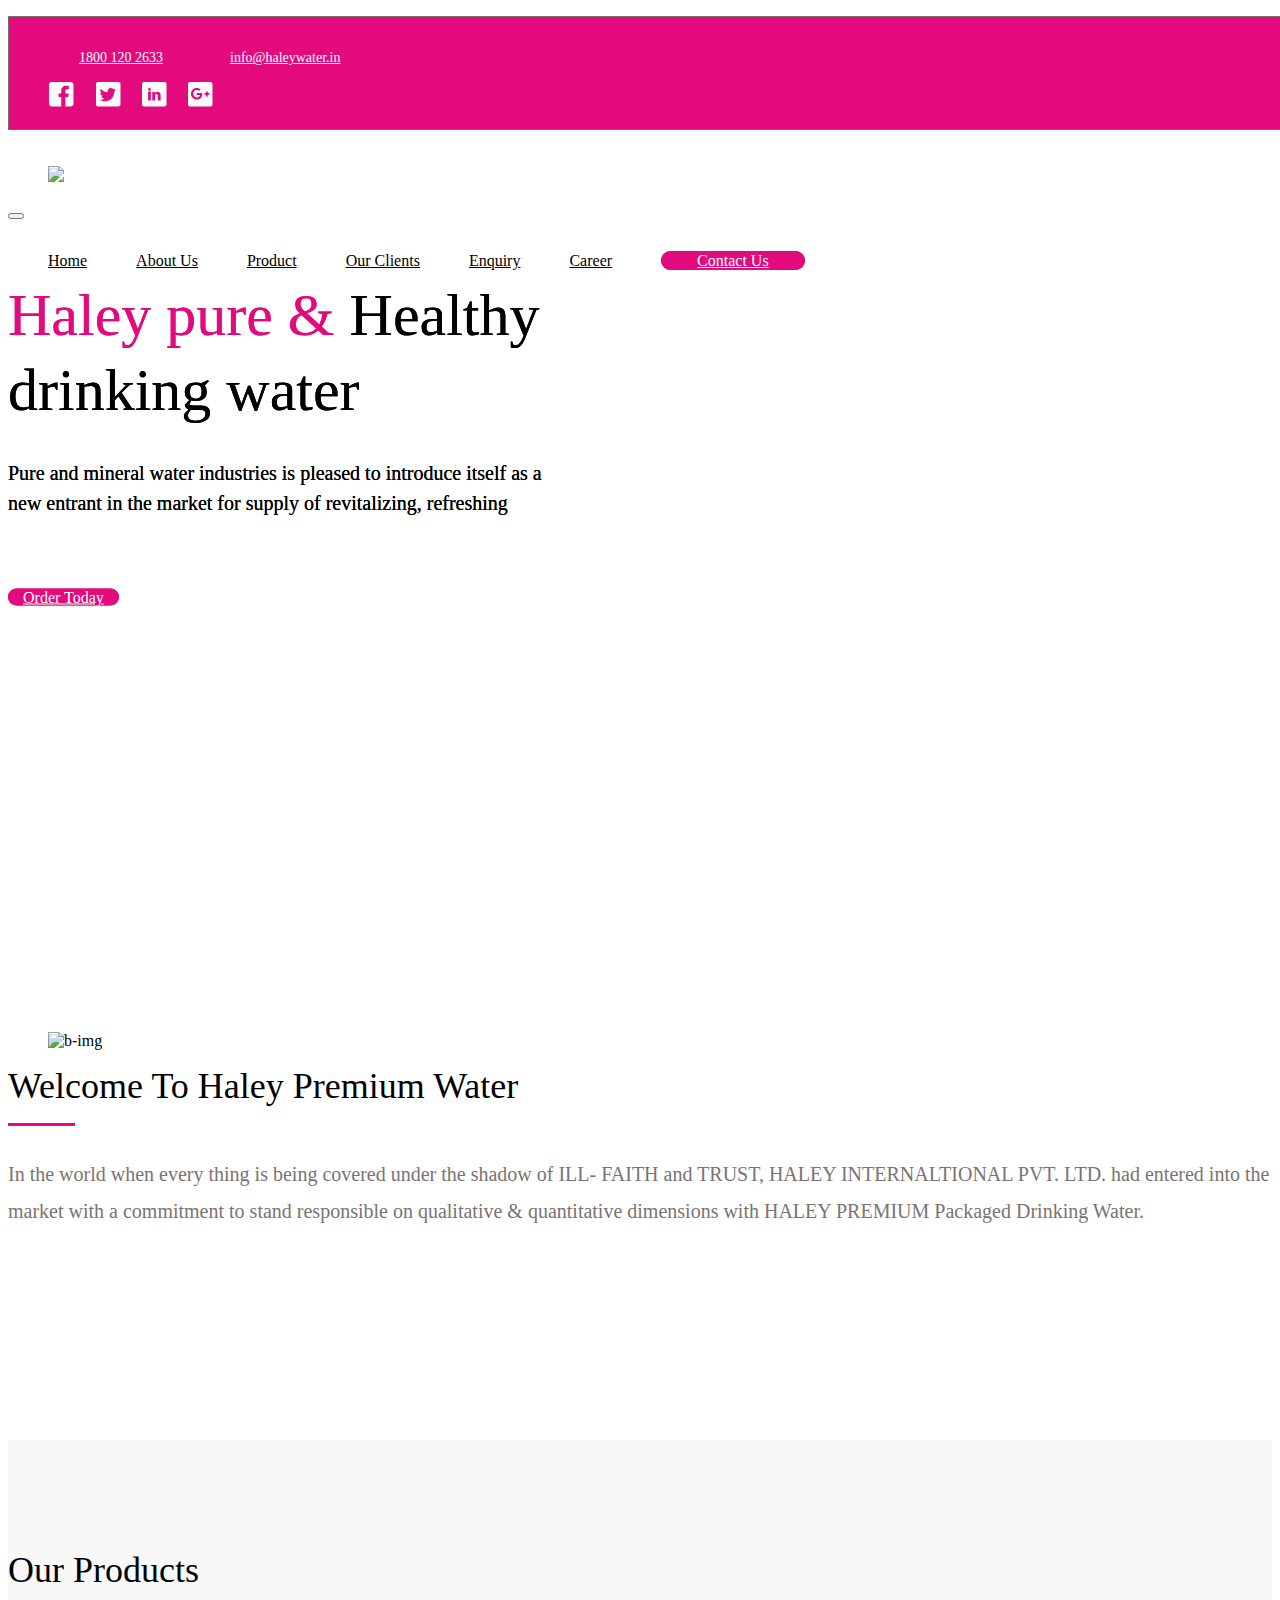
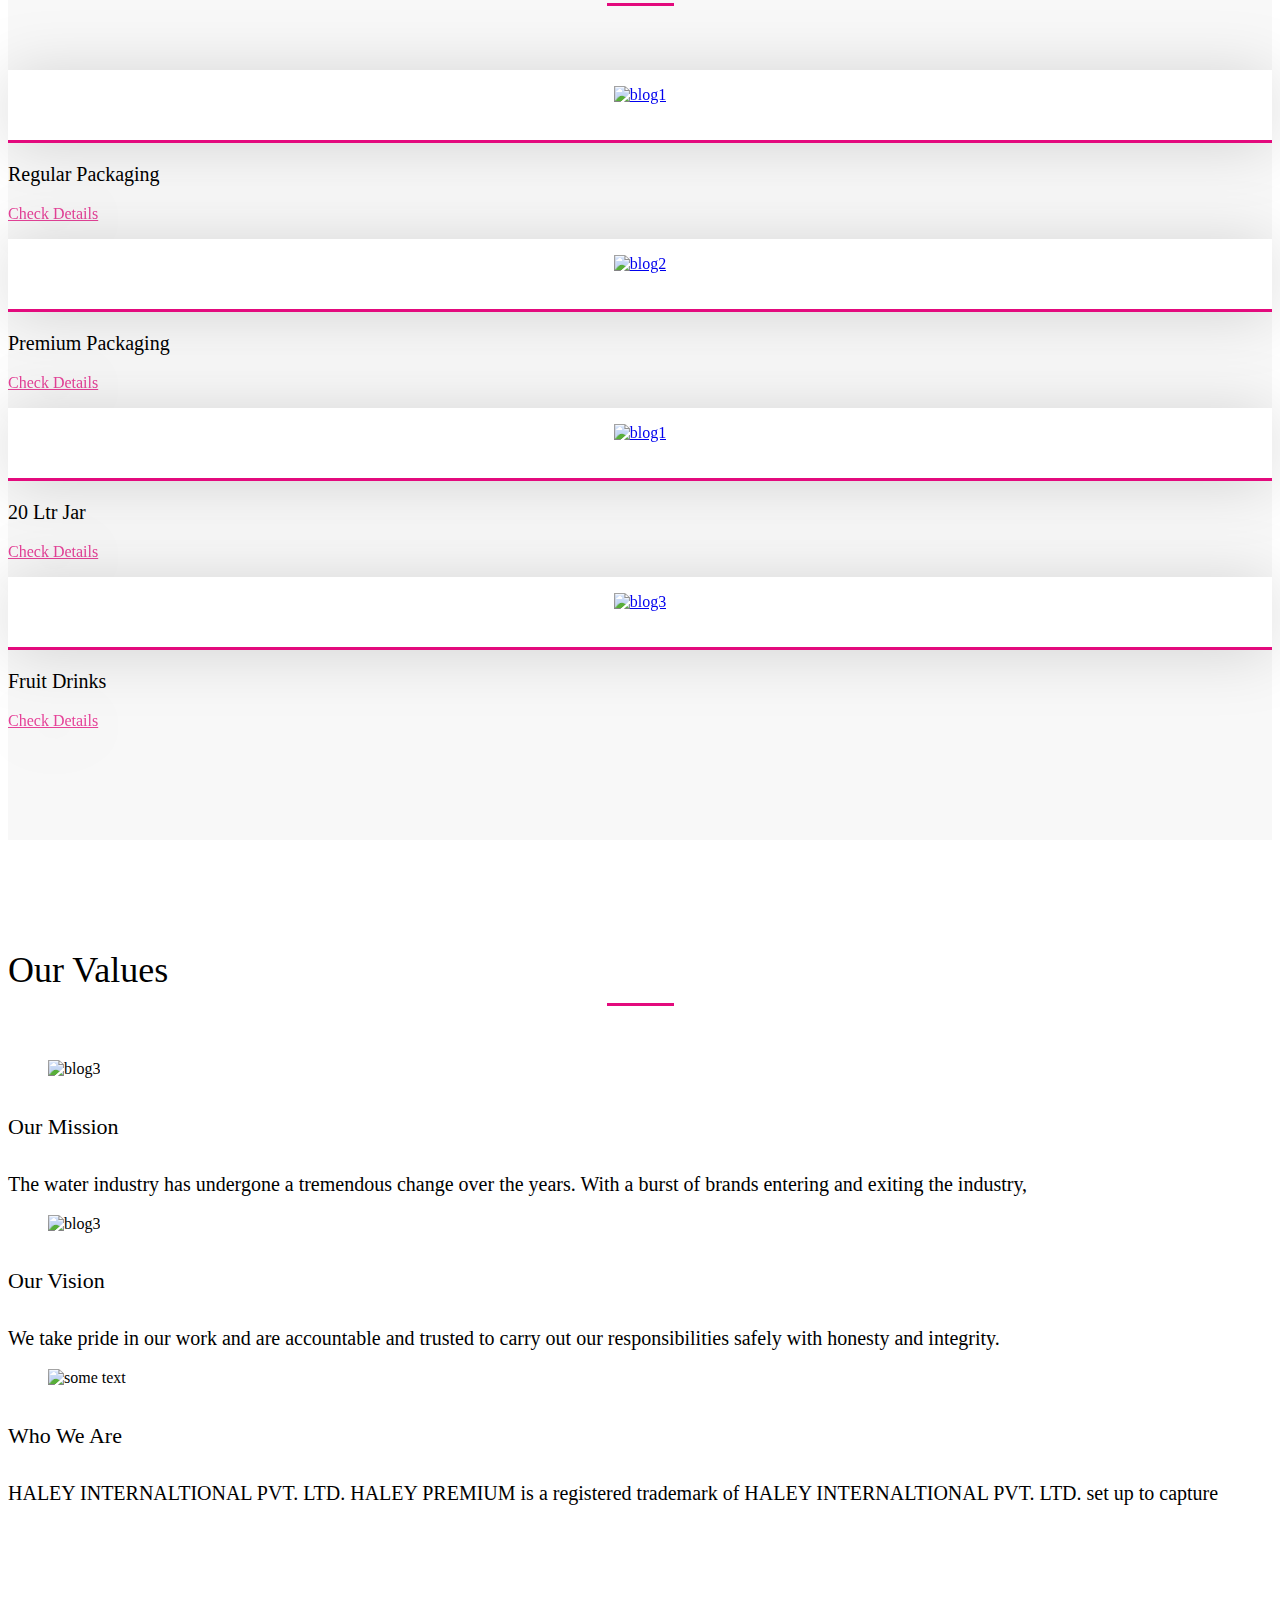
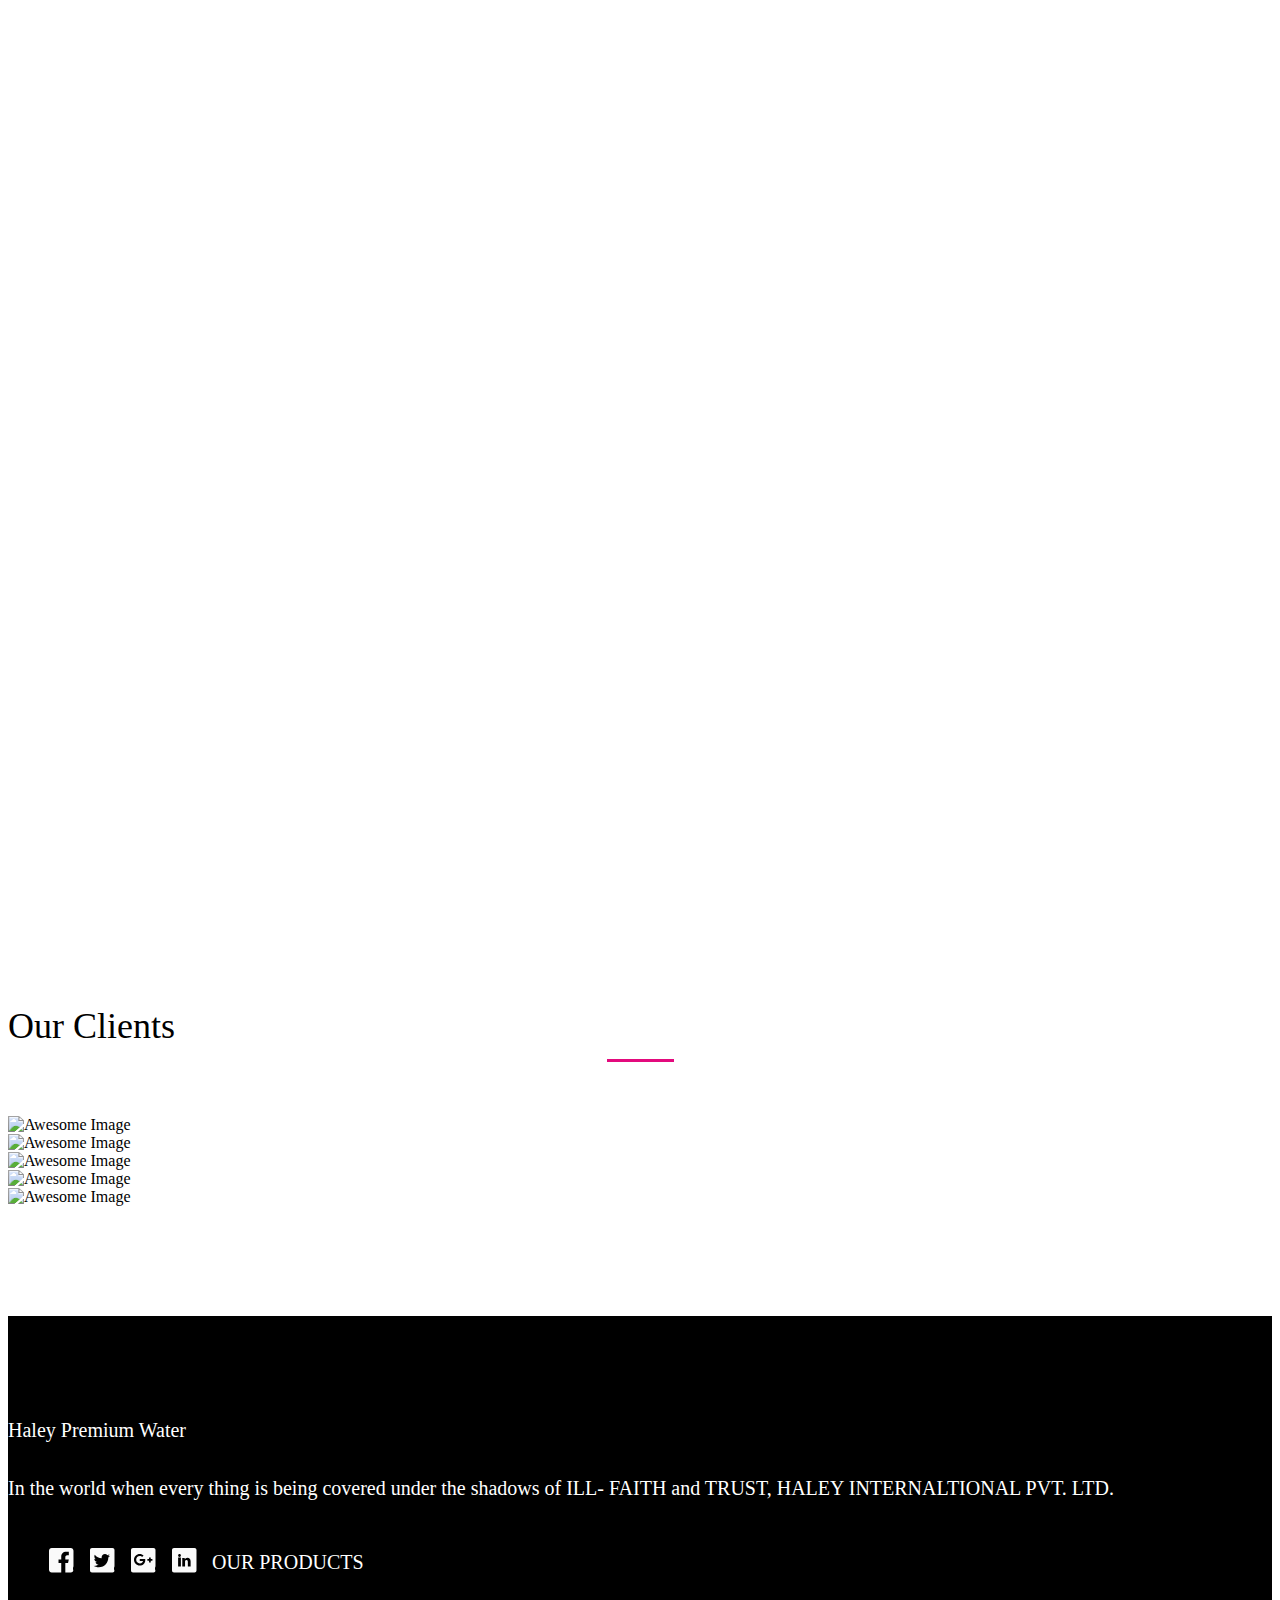
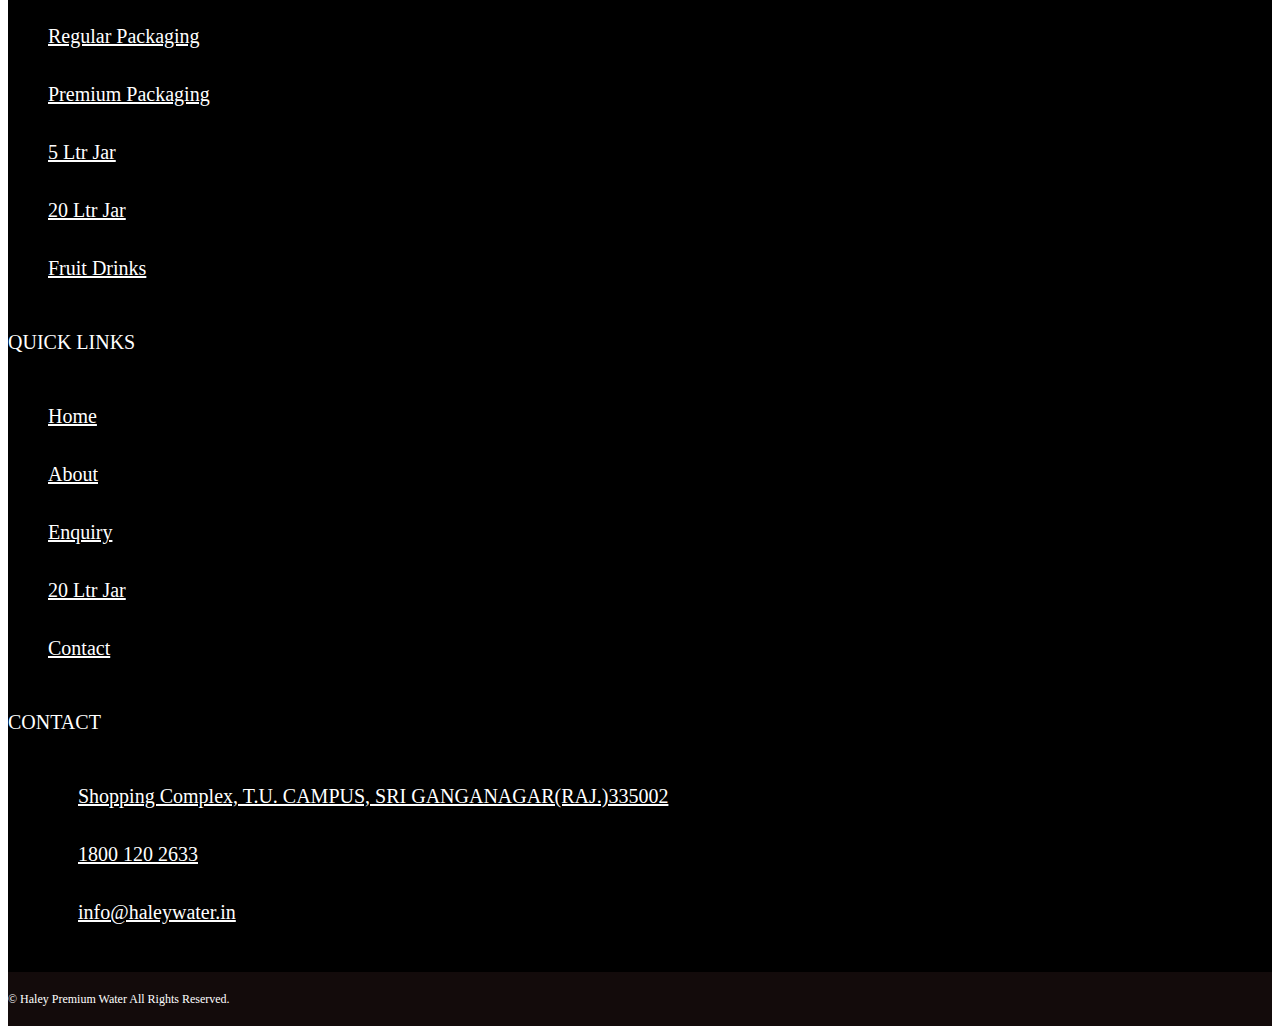
==== index.html @ 7250cbef "Our client section updated" ====
<!DOCTYPE html>
<html lang="en">
  <head>
    <meta charset="utf-8">
    <meta http-equiv="X-UA-Compatible" content="IE=edge">
    <meta name="viewport" content="width=device-width, initial-scale=1">
    <title> Water Web </title>
    <!-- Bootstrap -->
	<link href="css/bootstrap.min.css" rel="stylesheet">
	<link href="css/style.css" rel="stylesheet">
	<link rel="stylesheet" href="https://cdnjs.cloudflare.com/ajax/libs/animate.css/3.5.2/animate.min.css" />	
	<!-- Owl Stylesheets -->
	<link rel="stylesheet" href="css/owl.carousel.min.css">
	<link rel="stylesheet" href="css/owl.theme.default.min.css">	
  </head>
  <body>
  <section class="banner-sec">
  <header>
		<div class="top-header">
			<div class="container">	
				<div class="row">
					<div class="col-md-12 col-sm-12 col-xs-12">
						<ul class="list-unstyled top-headr">
							<li><a href="tel:1800 120 2633">1800 120 2633</a></li>
							<li><a href="mailto:info@haleywater.in">info@haleywater.in</a></li>
						</ul>
						<ul class="list-unstyled rght pull-right">
							<li>
								<a href="#">
									<svg xmlns="http://www.w3.org/2000/svg" viewBox="0 0 25 25" width="25" height="25">
										<defs>
											<clipPath clipPathUnits="userSpaceOnUse" id="cp1">
												<path d="M-1100 -15L266 -15L266 4069L-1100 4069Z" />
											</clipPath>
										</defs>
										<style>
											tspan { white-space:pre }
											.shp0 { fill: #fafafa } 
										</style>
										<g id="Haley Premium – 2" clip-path="url(#cp1)">
											<g id="Group 3131">
												<path id="facebook" class="shp0" d="M21.76 0L2.72 0C1.22 0 0 1.22 0 2.72L0 21.76C0 23.26 1.22 24.48 2.72 24.48L12.24 24.48L12.24 14.96L9.52 14.96L9.52 11.59L12.24 11.59L12.24 8.81C12.24 5.86 13.89 3.8 17.36 3.8L19.82 3.8L19.82 7.34L18.19 7.34C16.84 7.34 16.32 8.36 16.32 9.3L16.32 11.6L19.82 11.6L19.04 14.96L16.32 14.96L16.32 24.48L21.76 24.48C23.26 24.48 24.48 23.26 24.48 21.76L24.48 2.72C24.48 1.22 23.26 0 21.76 0L21.76 0Z" />
											</g>
										</g>
									</svg>
								</a>
							</li>
							<li>
								<a href="#">
									<svg xmlns="http://www.w3.org/2000/svg" viewBox="0 0 26 25" width="26" height="25">
										<defs>
											<clipPath clipPathUnits="userSpaceOnUse" id="cp1">
												<path d="M-1140 -15L226 -15L226 4069L-1140 4069Z" />
											</clipPath>
										</defs>
										<style>
											tspan { white-space:pre }
											.shp0 { fill: #fafafa } 
											.shp1 { fill: #e30a7d } 
										</style>
										<g id="Haley Premium – 2" clip-path="url(#cp1)">
											<g id="Group 3131">
												<g id="Group 3130">
													<g id="Folder 1">
														<path id="Rectangle 161" class="shp0" d="M3 0L23.49 0C24.59 0 25.49 0.89 25.49 2L25.49 22.49C25.49 23.59 24.59 24.49 23.49 24.49L3 24.49C1.89 24.49 1 23.59 1 22.49L1 2C1 0.89 1.89 0 3 0Z" />
														<path id="twitter" class="shp1" d="M19.29 9.41C19.3 9.55 19.3 9.7 19.3 9.84C19.3 14.26 15.94 19.35 9.79 19.35C7.9 19.35 6.15 18.8 4.67 17.85C4.93 17.88 5.2 17.9 5.46 17.9C7.03 17.9 8.47 17.36 9.62 16.47C8.15 16.44 6.92 15.48 6.49 14.15C6.7 14.19 6.91 14.21 7.12 14.21C7.43 14.21 7.72 14.17 8 14.09C6.47 13.78 5.32 12.43 5.32 10.81C5.32 10.8 5.32 10.78 5.32 10.77C5.77 11.02 6.29 11.17 6.84 11.19C5.94 10.59 5.35 9.57 5.35 8.4C5.35 7.79 5.51 7.22 5.8 6.72C7.45 8.75 9.91 10.08 12.69 10.22C12.64 9.97 12.61 9.72 12.61 9.45C12.61 7.61 14.1 6.11 15.95 6.11C16.91 6.11 17.78 6.52 18.39 7.17C19.15 7.02 19.87 6.74 20.51 6.36C20.26 7.14 19.73 7.79 19.04 8.21C19.72 8.12 20.36 7.95 20.96 7.68C20.51 8.35 19.95 8.94 19.29 9.41L19.29 9.41Z" />
													</g>
												</g>
											</g>
										</g>
									</svg>
								</a>
							</li>
							<li>
								<a href="#">
										<svg xmlns="http://www.w3.org/2000/svg" viewBox="0 0 25 25" width="25" height="25">
											<defs>
												<clipPath clipPathUnits="userSpaceOnUse" id="cp1">
													<path d="M-1224 -15L142 -15L142 4069L-1224 4069Z" />
												</clipPath>
											</defs>
											<style>
												tspan { white-space:pre }
												.shp0 { fill: #fafafa } 
												.shp1 { fill: #e30a7d } 
											</style>
											<g id="Haley Premium – 2" clip-path="url(#cp1)">
												<g id="Group 3131">
													<g id="Group 3128">
														<g id="Folder 3">
															<path id="Rectangle 162" class="shp0" d="M2 0L22.49 0C23.59 0 24.49 0.89 24.49 2L24.49 22.49C24.49 23.59 23.59 24.49 22.49 24.49L2 24.49C0.89 24.49 0 23.59 0 22.49L0 2C0 0.89 0.89 0 2 0Z" />
															<path id="linkedin" class="shp1" d="M6.11 18.62L6.11 9.59L8.89 9.59L8.89 18.62L6.11 18.62ZM15.84 18.62L15.84 13.85C15.84 12.74 15.42 11.9 14.45 11.9C13.71 11.9 13.34 12.5 13.15 12.99C13.08 13.17 13.06 13.41 13.06 13.66L13.06 18.62L10.28 18.62L10.28 12.67C10.28 11.6 10.25 10.7 10.21 9.93L12.71 9.93L12.83 11.13L12.88 11.13C13.24 10.56 14.1 9.74 15.54 9.74C17.3 9.74 18.62 10.91 18.62 13.45L18.62 18.62L15.84 18.62ZM6.11 7.54C6.11 6.78 6.64 6.11 7.5 6.11C8.36 6.11 8.88 6.74 8.89 7.5C8.89 8.24 8.4 8.87 7.5 8.87C6.66 8.87 6.11 8.28 6.11 7.54Z" />
														</g>
													</g>
												</g>
											</g>
										</svg>
								</a>
							</li>
							<li>
								<a href="#">
									<svg xmlns="http://www.w3.org/2000/svg" viewBox="0 0 25 25" width="25" height="25">
										<defs>
											<clipPath clipPathUnits="userSpaceOnUse" id="cp1">
												<path d="M-1182 -15L184 -15L184 4069L-1182 4069Z" />
											</clipPath>
										</defs>
										<style>
											tspan { white-space:pre }
											.shp0 { fill: #fafafa } 
											.shp1 { fill: #e30a7d } 
										</style>
										<g id="Haley Premium – 2" clip-path="url(#cp1)">
											<g id="Group 3131">
												<g id="Group 3129">
													<g id="google-plus">
														<g id="Folder 2">
															<path id="Rectangle 163" class="shp0" d="M2 0L22.49 0C23.59 0 24.49 0.89 24.49 2L24.49 22.49C24.49 23.59 23.59 24.49 22.49 24.49L2 24.49C0.89 24.49 0 23.59 0 22.49L0 2C0 0.89 0.89 0 2 0Z" />
															<path id="Path 1870" class="shp1" d="M19.74 9.45L18.06 9.45L18.06 11.12L16.39 11.12L16.39 12.8L18.06 12.8L18.06 14.47L19.74 14.47L19.74 12.8L21.41 12.8L21.41 11.12L19.74 11.12L19.74 9.45Z" />
															<path id="Path 1871" class="shp1" d="M8.75 17.51C12.07 17.51 14.28 15.18 14.28 11.89C14.28 11.51 14.24 11.22 14.19 10.93L8.76 10.93L8.76 12.91L12.02 12.91C11.89 13.75 11.03 15.39 8.76 15.39C6.79 15.39 5.19 13.76 5.19 11.75C5.19 9.74 6.79 8.12 8.76 8.12C9.88 8.12 10.62 8.6 11.05 9.01L12.61 7.51C11.6 6.57 10.31 6 8.75 6C5.58 6 3 8.57 3 11.75C3 14.93 5.58 17.51 8.75 17.51L8.75 17.51Z" />
														</g>
													</g>
												</g>
											</g>
										</g>
									</svg>
								</a>
							</li>
						</ul>
					</div>
				</div>
				
			</div>
		</div>
		<div class="bottom-header-sec">
		<div class="container">
		<div class="row">
						<div class="col-md-12 col-sm-12 col-xs-12">
						<div class="row btm-head">
							<div class="col-md-2 col-sm-2 col-xs-4">
								<div class="navbar-header">
									<a class="navbar-brand" href="index.html"><figure><img src="images/logo.png"></figure></a>
								</div>
							</div>
							<div class="navbar-icon">
								<button type="button" class="navbar-toggle" data-toggle="collapse" data-target="#myNavbar">
									<span class="icon-bar"></span>
									<span class="icon-bar"></span>
									<span class="icon-bar"></span>
								</button>
							</div>
							<div class="col-md-10 col-sm-10 col-xs-12">
								<div class="collapse navbar-collapse" id="myNavbar">
									<ul class="nav navbar-nav list-unstyled bottom-header list-inline pull-right">
										<li><a href="#">Home</a></li>
										<li><a href="#">About Us</a></li>
										<li><a href="#">Product</a></li>
										<li><a href="#">Our Clients</a></li>
										<li><a href="#">Enquiry</a></li>
										<li><a href="#">Career</a></li>
										<li class="cntct"><a href="#">Contact Us</a></li>
									</ul>
								</div>
							</div>
						</div>
					</div>
				</div>
			</div>
			</div>
	</header>
	<div id="myCarousel" class="carousel slide" data-ride="carousel">
  <!-- Indicators -->
  <ol class="carousel-indicators">
    <li data-target="#myCarousel" data-slide-to="0" class="active"></li>
    <li data-target="#myCarousel" data-slide-to="1"></li>
    <li data-target="#myCarousel" data-slide-to="2"></li>
  </ol>

  <!-- Wrapper for slides -->
  <div class="carousel-inner">
    <div class="item active">
      <img src="images/slider1.jpg" alt="Slide 1" class="animated slideInLeft">
	  <div class="overlay">
		<div class="container">	
			<div class="row">
				<div class="col-md-12 col-sm-12 col-xs-12">
					<div class="banner-content animated bounce">
						<h2><span>Haley pure &</span> Healthy <br> drinking water</h2>
						<p>Pure and mineral water industries is pleased to introduce itself as a <br> new entrant in the market for supply of revitalizing, refreshing</p>
						<a href="#" class="btn">Order Today</a>
					</div>
				</div>
			</div>
		</div>
		</div>
    </div>

    <div class="item">
      <img src="images/slide2.jpg" alt="Slide 2" class=" animated slideInRight">
	  <div class="overlay">
		<div class="container">	
			<div class="row">
				<div class="col-md-12 col-sm-12 col-xs-12">
					<div class="banner-content animated slideInDown">
						<h2><span>Haley pure &</span> Healthy <br> drinking water</h2>
						<p>Pure and mineral water industries is pleased to introduce itself as a <br> new entrant in the market for supply of revitalizing, refreshing</p>
						<a href="#" class="btn">Order Today</a>
					</div>
				</div>
			</div>
		</div>
		</div>
    </div>

    <div class="item">
      <img src="images/slide3.jpg" alt="Slide 3">
		</div>
    </div>
  </div>
</div>
		
	</section>
	
	
	<section class="banner-sec2">
		
		<div class="container">	
			<div class="row">
				<div class="col-md-5 col-sm-5 col-xs-12">
					<div class="scroll-animations">
					<figure class="wow slideInLeft">
						<img src="images/b-img.png" width="455" height="371" alt="b-img" class="img-responsive center-block">
					</figure>
				</div>
				</div>
				<div class="col-md-7 col-sm-7 col-xs-12">
					<div class="banner-content wow slideInRight">
						<h4>Welcome To Haley Premium Water</h4>
						<p>In the world when every thing is being covered under the shadow of ILL- FAITH and TRUST, HALEY INTERNALTIONAL PVT. LTD. had entered into the market with a commitment to stand responsible on qualitative & quantitative dimensions with HALEY PREMIUM Packaged Drinking Water.</p>
						
					</div>
				</div>
			</div>
		</div>
	</section>
	<section class="blog">
		<div class="container">	
			<div class="banner-content text-center wow bounceInDown">
				<h4>Our Products</h4>
			</div>
				<div class="row blog-sec">
					<div class="col-md-3 col-sm-6 col-xs-12 wow bounceInLeft" data-wow-delay="0.5s">
						<a href="#"><figure>
							<img src="images/blog1.png" width="153" height="223" alt="blog1">
						</figure>
						<div class="abslt">
							
						</div>
						</a>
						<div class="blg-content">
							<p>Regular Packaging</p>
							<a href="#">Check Details<span></span></a>
						</div>
					</div>
					<div class="col-md-3 col-sm-6 col-xs-12 wow bounceInLeft" data-wow-delay="0.3s">
						<a href="#"><figure>
							<img src="images/blog2.png" width="153" height="233" alt="blog2">
						</figure>
						<div class="abslt">
							
						</div>
						</a>
						<div class="blg-content">
							<p>Premium Packaging</p>
							<a href="#">Check Details<span></span></a>
						</div>
					</div>
					<div class="col-md-3 col-sm-6 col-xs-12 wow bounceInRight" data-wow-delay="0.3s">
						<a href="#">
						<figure>
							<img src="images/blog1.png" width="153" height="223" alt="blog1">
						</figure>
						<div class="abslt">
							
						</div>
						</a>
						<div class="blg-content">
							<p>20 Ltr Jar</p>
							<a href="#">Check Details<span></span></a>
						</div>
					</div>
					<div class="col-md-3 col-sm-6 col-xs-12 wow bounceInRight" data-wow-delay="0.5s">
						<a href="#">
						<figure>
							<img src="images/blog3.png" width="74" height="223" alt="blog3">
						</figure>
						<div class="abslt">
							
						</div>
						</a>
						<div class="blg-content">
							<p>Fruit Drinks</p>
							<a href="#">Check Details<span></span></a>
						</div>
					</div>
				</div>
			
		</div>
	</section>
	<section class="value">
		<div class="container">	
			<div class="banner-content text-center wow bounceInDown">
				<h4>Our Values</h4>
			</div>
			<div class="row">
				<div class="col-md-4 col-sm-4 col-xs-12">
					<figure>
						<img src="images/our-mission.png" width="173" height="173" class="center-block wow slideInLeft" alt="blog3">
					</figure>
					<div class="val-contnt text-center">
						<h5>Our Mission</h5>
						<p>The water industry has undergone a tremendous change over the years. With a burst of brands entering and exiting the industry, </p>
					</div>
				</div>
				<div class="col-md-4 col-sm-4 col-xs-12">
					<figure>
						<img src="images/our-vision.png" width="173" height="173" class="center-block wow slideInDown" alt="blog3">
					</figure>
					<div class="val-contnt text-center">
						<h5>Our Vision</h5>
						<p>We take pride in our work and are accountable and trusted to carry out our responsibilities safely with honesty and integrity. </p>
					</div>
				</div>
				<div class="col-md-4 col-sm-4 col-xs-12">
					<figure>
						<img src="images/who-we-are.png" width="173" height="173" class="center-block wow slideInRight" alt="some text">
					</figure>
					<div class="val-contnt text-center">
						<h5>Who We Are</h5>
						<p>HALEY INTERNALTIONAL PVT. LTD. HALEY PREMIUM is a registered trademark of HALEY INTERNALTIONAL PVT. LTD. set up to capture </p>
					</div>
				</div>
			</div>
		</div>
	</section>
	<section class="counter-section">
		<div class="container">	
			<div class="row">
				<div class="col-md-3 col-sm-3 col-xs-12">
					<div class="reward-info text-center">
						<figure><img src="images/happyc.png" alt="" /></figure>
						<span class="counter-count counter">1,00,000</span><span class="counter-count">+</span>
						<p>Happy Customers</p>
					</div>
				</div>
				<div class="col-md-3 col-sm-3 col-xs-12">
					<div class="reward-info text-center">
						<figure><img src="images/pack.png" alt="" /></figure>
						<span class="counter-count counter">17</span>
						<p>Products</p>
					</div>
				</div>
				<div class="col-md-3 col-sm-3 col-xs-12">
					<div class="reward-info text-center">
						<figure><img src="images/people.png" alt="" /></figure>
						<span class="counter-count counter">1000</span>
						<span class="counter-count">+</span>
						<p>World Wide Client</p>
					</div>
				</div>
				<div class="col-md-3 col-sm-3 col-xs-12">
					<div class="reward-info text-center">
						<figure><img src="images/network.png" alt="" /></figure>
						<span class="counter-count counter">500</span>
						<span class="counter-count">+</span>
						<p>Our Network</p>
					</div>
				</div>
			</div>
		</div>
	</section>
	<section class="slidr">
		<div class="container">	
			<div class="banner-content text-center wow bounceInDown">
				<h4>Our Clients</h4>
			</div>
			<div class="client-carousel owl-carousel owl-theme">

		<div>
			<img src="images/client1.jpg" alt="Awesome Image" class="img-responsive center-block" class="img-responsive center-block">
		</div>
		<div>
			<img src="images/client2.jpg" alt="Awesome Image" class="img-responsive center-block">
		</div>
		<div>
			<img src="images/client3.jpg" alt="Awesome Image" class="img-responsive center-block">
		</div>
		<div>
			<img src="images/client4.jpg" alt="Awesome Image" class="img-responsive center-block">
		</div>
		<div>
			<img src="images/client5.jpg" alt="Awesome Image" class="img-responsive center-block">
		</div>
	</div>
		</div>
	</section>
	
	<footer>
		<div class="container">	
			<div class="row">
				<div class="col-md-4 col-sm-12 col-xs-12">
					<!-- <a href="index.html"><figure> -->
						<!-- <img src="images/.png" width="" height="" alt="" class="img-responsive"> -->
					<!-- </figure></a> -->
					<div class="ft-menu wow slideInLeft" data-wow-delay="0.2s">
						<h6>Haley Premium Water</h6>
						<p>In the world when every thing is being covered under the shadows of ILL- FAITH and TRUST, HALEY INTERNALTIONAL PVT. LTD.</p>
							<ul class="icon list-unstyled">
								<li><a href="#"><svg xmlns="http://www.w3.org/2000/svg" viewBox="0 0 26 25" width="26" height="25">
	<defs>
		<clipPath clipPathUnits="userSpaceOnUse" id="cp1">
			<path d="M-113 -3912L1253 -3912L1253 172L-113 172Z" />
		</clipPath>
	</defs>
	<style>
		tspan { white-space:pre }
		.shp0 { fill: #fafafa } 
	</style>
	<g id="Haley Premium – 2" clip-path="url(#cp1)">
		<g id="Group 3167">
			<g id="Group 3160">
				<path id="facebook" class="shp0" d="M22.76 0L3.72 0C2.22 0 1 1.22 1 2.72L1 21.76C1 23.26 2.22 24.48 3.72 24.48L13.24 24.48L13.24 14.96L10.52 14.96L10.52 11.59L13.24 11.59L13.24 8.81C13.24 5.86 14.89 3.8 18.36 3.8L20.82 3.8L20.82 7.34L19.19 7.34C17.84 7.34 17.32 8.36 17.32 9.3L17.32 11.6L20.81 11.6L20.04 14.96L17.32 14.96L17.32 24.48L22.76 24.48C24.26 24.48 25.48 23.26 25.48 21.76L25.48 2.72C25.48 1.22 24.26 0 22.76 0L22.76 0Z" />
			</g>
		</g>
	</g>
</svg></a></li>
								<li><a href="#">
									<svg xmlns="http://www.w3.org/2000/svg" viewBox="0 0 26 25" width="26" height="25">
	<defs>
		<clipPath clipPathUnits="userSpaceOnUse" id="cp1">
			<path d="M-154 -3912L1212 -3912L1212 172L-154 172Z" />
		</clipPath>
	</defs>
	<style>
		tspan { white-space:pre }
		.shp0 { fill: #fafafa } 
		.shp1 { fill: #000000 } 
	</style>
	<g id="Haley Premium – 2" clip-path="url(#cp1)">
		<g id="Group 3167">
			<g id="Group 3160">
				<g id="Group 3130">
					<g id="Folder 3">
						<path id="Rectangle 161" class="shp0" d="M3 0L23.49 0C24.59 0 25.49 0.89 25.49 2L25.49 22.49C25.49 23.59 24.59 24.49 23.49 24.49L3 24.49C1.89 24.49 1 23.59 1 22.49L1 2C1 0.89 1.89 0 3 0Z" />
						<path id="twitter" class="shp1" d="M19.29 9.41C19.3 9.55 19.3 9.7 19.3 9.84C19.3 14.26 15.94 19.35 9.79 19.35C7.9 19.35 6.15 18.8 4.67 17.85C4.93 17.88 5.19 17.9 5.46 17.9C7.03 17.9 8.47 17.36 9.62 16.47C8.15 16.44 6.92 15.48 6.49 14.15C6.7 14.19 6.91 14.21 7.12 14.21C7.43 14.21 7.72 14.17 8 14.09C6.47 13.78 5.32 12.43 5.32 10.81C5.32 10.8 5.32 10.78 5.32 10.77C5.77 11.02 6.29 11.17 6.84 11.19C5.94 10.59 5.35 9.57 5.35 8.4C5.35 7.79 5.51 7.22 5.8 6.72C7.45 8.75 9.91 10.08 12.69 10.22C12.64 9.97 12.61 9.72 12.61 9.45C12.61 7.61 14.1 6.11 15.95 6.11C16.91 6.11 17.78 6.52 18.39 7.17C19.15 7.02 19.87 6.74 20.51 6.36C20.26 7.14 19.73 7.79 19.04 8.21C19.72 8.12 20.36 7.95 20.96 7.68C20.51 8.35 19.95 8.94 19.29 9.41L19.29 9.41Z" />
					</g>
				</g>
			</g>
		</g>
	</g>
</svg>
								</a></li>
								<li><a href="#">
									<svg xmlns="http://www.w3.org/2000/svg" viewBox="0 0 26 25" width="26" height="25">
	<defs>
		<clipPath clipPathUnits="userSpaceOnUse" id="cp1">
			<path d="M-195 -3912L1171 -3912L1171 172L-195 172Z" />
		</clipPath>
	</defs>
	<style>
		tspan { white-space:pre }
		.shp0 { fill: #fafafa } 
		.shp1 { fill: #000000 } 
	</style>
	<g id="Haley Premium – 2" clip-path="url(#cp1)">
		<g id="Group 3167">
			<g id="Group 3160">
				<g id="Group 3129">
					<g id="google-plus">
						<g id="Folder 4">
							<path id="Rectangle 163" class="shp0" d="M3 0L23.49 0C24.59 0 25.49 0.89 25.49 2L25.49 22.49C25.49 23.59 24.59 24.49 23.49 24.49L3 24.49C1.89 24.49 1 23.59 1 22.49L1 2C1 0.89 1.89 0 3 0Z" />
							<path id="Path 1870" class="shp1" d="M20.74 9.45L19.06 9.45L19.06 11.12L17.39 11.12L17.39 12.8L19.06 12.8L19.06 14.47L20.74 14.47L20.74 12.8L22.41 12.8L22.41 11.12L20.74 11.12L20.74 9.45Z" />
							<path id="Path 1871" class="shp1" d="M9.75 17.51C13.07 17.51 15.28 15.18 15.28 11.89C15.28 11.51 15.24 11.22 15.19 10.93L9.75 10.93L9.75 12.91L13.02 12.91C12.89 13.75 12.03 15.39 9.75 15.39C7.79 15.39 6.19 13.76 6.19 11.75C6.19 9.74 7.79 8.12 9.75 8.12C10.88 8.12 11.62 8.6 12.05 9.01L13.61 7.51C12.6 6.57 11.31 6 9.75 6C6.57 6 4 8.57 4 11.75C4 14.93 6.57 17.51 9.75 17.51L9.75 17.51Z" />
						</g>
					</g>
				</g>
			</g>
		</g>
	</g>
</svg>
								</a></li>
								<li><a href="#">
									<svg xmlns="http://www.w3.org/2000/svg" viewBox="0 0 26 25" width="26" height="25">
	<defs>
		<clipPath clipPathUnits="userSpaceOnUse" id="cp1">
			<path d="M-237 -3912L1129 -3912L1129 172L-237 172Z" />
		</clipPath>
	</defs>
	<style>
		tspan { white-space:pre }
		.shp0 { fill: #fafafa } 
		.shp1 { fill: #000000 } 
	</style>
	<g id="Haley Premium – 2" clip-path="url(#cp1)">
		<g id="Group 3167">
			<g id="Group 3160">
				<g id="Group 3128">
					<g id="Folder 5">
						<path id="Rectangle 162" class="shp0" d="M3 0L23.49 0C24.59 0 25.49 0.89 25.49 2L25.49 22.49C25.49 23.59 24.59 24.49 23.49 24.49L3 24.49C1.89 24.49 1 23.59 1 22.49L1 2C1 0.89 1.89 0 3 0Z" />
						<path id="linkedin" class="shp1" d="M7.11 18.62L7.11 9.59L9.89 9.59L9.89 18.62L7.11 18.62ZM16.84 18.62L16.84 13.85C16.84 12.74 16.42 11.9 15.45 11.9C14.71 11.9 14.34 12.5 14.15 12.99C14.08 13.17 14.06 13.41 14.06 13.66L14.06 18.62L11.28 18.62L11.28 12.67C11.28 11.6 11.25 10.7 11.21 9.93L13.71 9.93L13.83 11.13L13.88 11.13C14.24 10.56 15.1 9.74 16.54 9.74C18.3 9.74 19.62 10.91 19.62 13.45L19.62 18.62L16.84 18.62ZM7.11 7.54C7.11 6.78 7.64 6.11 8.5 6.11C9.36 6.11 9.88 6.74 9.89 7.5C9.89 8.24 9.4 8.88 8.5 8.88C7.66 8.88 7.11 8.28 7.11 7.54Z" />
					</g>
				</g>
			</g>
		</g>
	</g>
</svg>
								</a></li>
								
							</ul>
					</div>
				</div>
				<div class="col-md-3 col-sm-4 col-xs-12">
					<div class="ft-menu  wow slideInLeft" data-wow-delay="0.1s">
						<h6>OUR PRODUCTS</h6>
						<ul class="list-unstyled">
							<li><a href="#">Regular Packaging</a></li>
							<li><a href="#">Premium Packaging</a></li>
							<li><a href="#">5 Ltr Jar</a></li>
							<li><a href="#">20 Ltr Jar</a></li>
							<li><a href="#">Fruit Drinks</a></li>
						</ul>
					</div>
				</div>
				<div class="col-md-2 col-sm-3 col-xs-12">
					<div class="ft-menu wow slideInRight" data-wow-delay="0.1s">
						<h6>QUICK LINKS</h6>
						<ul class="list-unstyled">
							<li><a href="#">Home</a></li>
							<li><a href="#">About</a></li>
							<li><a href="#">Enquiry</a></li>
							<li><a href="#">20 Ltr Jar</a></li>
							<li><a href="#">Contact</a></li>
						</ul>
					</div>
				</div>
			
			<div class="col-md-3 col-sm-5 col-xs-12">
					<div class="ft-menu icn wow slideInRight" data-wow-delay="0.2s">
						<h6>CONTACT</h6>
						<ul class="list-unstyled">
							<li><a href="#">Shopping Complex, T.U. CAMPUS, SRI GANGANAGAR(RAJ.)335002</a></li>
							<li><a href="tel:18001202633">1800 120 2633</a></li>
							<li><a href="mailto:info@haleywater.in">info@haleywater.in</a></li>
						</ul>
					</div>
				</div>
			</div>
			
		</div>
		<div class="btm-ftr">
			<div class="container">	
				<p>©  Haley Premium Water All Rights Reserved.</p>
			</div>
		</div>
	</footer>
	<script src="https://ajax.googleapis.com/ajax/libs/jquery/3.5.1/jquery.min.js"></script>
		<!-- <!-- jQuery (necessary for Bootstrap's JavaScript plugins) --> 
		<script src="js/bootstrap.min.js"></script>
    <script src="https://code.jquery.com/jquery-2.2.4.min.js" integrity="sha256-BbhdlvQf/xTY9gja0Dq3HiwQF8LaCRTXxZKRutelT44=" crossorigin="anonymous"></script>
	<script src="https://cdnjs.cloudflare.com/ajax/libs/OwlCarousel2/2.0.0-beta.3/owl.carousel.min.js"></script>
    <!-- Include all compiled plugins (below), or include individual files as needed -->
    
	<script type="text/javascript">
			$(document).ready(function($) {
			$('.owl-carousel').owlCarousel({
			    loop: true,
			    nav: false,
		        dots: false,
			    autoplay:true,
				margin:20,				
				center: true,
			    responsive: {
			        0:{
			            items:1,
			            autoWidth: true
			        },
			        380:{
			            items:2,
			            autoWidth: true
			        },
			        540:{
			            items:3,
			            autoWidth:true
			        },
			        740:{
			            items:4,
			            autoWidth: true
			        },
			        1000:{
			            items:5,
			        }
			    }
			});
})
	</script>
	<script src="js/wow.min.js"></script>
	<script>
		new WOW().init();
	</script>	
	<!--[if lt IE 9]>
	<script src="http://html5shiv.googlecode.com/svn/trunk/html5.js"></script>
	<![endif]-->
	<script src="http://ajax.googleapis.com/ajax/libs/jquery/1.10.2/jquery.min.js"></script>
	<script src="http://cdnjs.cloudflare.com/ajax/libs/waypoints/2.0.3/waypoints.min.js"></script>
	<script src="js/jquery.counterup.min.js"></script>
	<script>
	jQuery(document).ready(function(jQuery) {
		jQuery('.counter').counterUp({
			delay: 10,
			time: 1000
		});
	});
	</script>
		
  </body>
</html>
---- css/style.css ----
@charset "utf-8";
/* CSS Document */
@font-face {font-family: 'muliblack';src: url('../fonts/muli-black.woff2') format('woff2');font-weight: normal;font-style: normal;font-display:swap;}
@font-face {font-family: 'muliblack_italic';src: url('../fonts/muli-blackitalic.woff2') format('woff2');font-weight: normal;font-style: normal;font-display:swap;}
@font-face {font-family: 'mulibold';src: url('../fonts/muli-bold.woff2') format('woff2');font-weight: normal;font-style: normal;font-display:swap;}
@font-face {font-family: 'mulisemibold';src: url('../fonts/muli-semibold-webfont.woff2') format('woff2');font-weight: normal;font-style: normal;font-display:swap;}
@font-face {font-family: 'mulilight';src: url('../fonts/muli-light-webfont.woff2') format('woff2');font-weight: normal;font-style: normal;font-display:swap;}
@font-face{font-family: 'poppinsregular';src: url('../fonts/poppins-regular-webfont.woff2') format('woff2');font-weight: normal;font-style: normal;font-display:swap;}
@font-face{font-family: 'robotoregular';src: url('../fonts/roboto-regular-webfont.woff2') format('woff2');font-weight: normal;  font-style: normal;font-display:swap;}
a,a:link,a:visited{transition:0.3s ease;}
h1,h2,h3,h4,p,a,h6{margin:0;}
header{position:absolute;z-index:1;background-color:transparent;display:inline-block;width:100%;}
.top-header{background-color:#e30a7d;border:1px solid #707070;padding:15px 0px;}
.top-headr{display:inline-block;	}
.top-headr li{width:auto;display:inline-block;margin-right:33px;background:url(../images/svg/phone.svg) left center no-repeat;padding-left:30px;}
.top-headr li:nth-of-type(2){background:url(../images/svg/mail.svg) left center no-repeat;padding-left:30px;}
.top-headr li a{font:14px/15px 'mulilight';color:#fff;}
.rght{margin:0px;}
.rght li{display:inline-block;line-height:25px;padding:0px;margin:0px 17px 0px 0px;}
.bottom-header-sec{background:#fff;padding:20px 0px;}
.navbar-brand {height: auto;padding: 0px;}
.bottom-header li{width:auto;display:inline-block;margin-right:45px;padding:0;}
.bottom-header li:last-of-type{margin-right:0;}
.bottom-header li a,.bottom-header li a:link,.bottom-header li a:visited{font:16px/50px 'mulibold';color:#000;transition:0.3s ease;text-transform:capitalize;}
.bottom-header li a:hover,.bottom-header li a:focus,.bottom-header li a:active{background-color:transparent;color:#e3097d;}
.bottom-header.navbar-nav > li > a{padding:0;}
.btm-head{margin-top:10px;}
.bottom-header.navbar-nav > li.cntct > a{color:#fff;text-align:center;border-radius:25px;background-color:#e30a7d;padding:0px 35px;border:1px solid #e30a7d;}
.bottom-header.navbar-nav > li.cntct > a:hover{color:#e30a7d; background-color:#fff;}

.banner-sec, .carousel-inner{height:100vh;}
.banner-sec .carousel-inner img{object-fit:cover;width:100%;height:100vh;}
.banner-sec .carousel-indicators li{border:2px solid #e30a7d;width:16px;height:16px;margin:0px 3px;}
.banner-sec .carousel-indicators li.active{background:#e30a7d}
.overlay{position:absolute;z-index:1;width:100%;top:50%;transform:translateY(-50%);}
.banner-content h2{font:60px/75px 'muliblack';color:#000;}
.banner-content h2 span{color:#e30a7d;}
.banner-content p{font:20px/30px 'robotoregular';color:#000;margin:30px 0 55px;}
.banner-content a.btn{border-radius:25px;background-color:#e30a7d;color:#fff;font:16px/50px 'mulisemibold';padding:0px 15px;}
.banner-content a.btn:hover{background-color:#fff;color:#e30a7d;}
a.btn{width:164px !important;height:50px;border-radius:25px;background-color:#e30a7d;color:#fff;font:16px/17px 'mulisemibold';padding:15px 0;}
.banner-sec2{padding:100px 0px;}
.banner-sec2 .banner-content h4{font:36px/40px  'mulisemibold';color:#000;position:relative;margin:0px 0px 50px;}
.banner-sec2 .banner-content h4:after{content:" ";border-bottom:3px solid #e30a7d;width:67px;height:3px;margin:10px 0 0px;display:inline-block;position:absolute;bottom:-20px;left:0px;}
.banner-sec2 .banner-content p{font:20px/37px  'robotoregular';color:#7a7373;margin-top:10px;}
.banner-sec2 .banner-content{padding:0px 0px 55px 0;}

.blog{background-color:#f8f8f8;padding:110px 0;}
.blog .banner-content h4 , .value .banner-content h4 , .slidr .banner-content h4{font:36px/40px  'mulisemibold';color:#000;position:relative;margin:0px 0px 70px;}
.blog .banner-content h4:after , .value .banner-content h4:after , .slidr .banner-content h4:after{content:" ";border-bottom:3px solid #e30a7d;width:67px;height:3px;display:inline-block;position:absolute;top:0px;right:0;left:0;bottom:0;margin:50px auto;}
.blog-sec{margin-top:80px;}
.blog-sec a,.blog-sec a:link,.blog-sec a:visited{background-color:#fff;text-align:center;filter: drop-shadow(0px 3px 31.5px rgba(0,0,0,0.15));background-color: #ffffff;border-bottom:3px solid #e30a7d;display:block;position:relative;}
.blog-sec a figure{padding:16px 0 20px;}
.abslt{position:absolute;width:100%;height:0;left:0;bottom:0;overflow:hidden;transition:0.3s ease;}
.blog-sec a:hover .abslt{background-color:#e30a7d;opacity:0.7;width:100%;height:263px;position:absolute;}
.blg-content{margin-top:20px;}
.blg-content p{font:20px/22px  'mulisemibold';color:#000;margin-bottom:20px;}
.blg-content a,.blg-content a:link,.blg-content a:visited{font:16px/18px  'mulisemibold';color:#e54298;background-color:transparent;border-bottom:none;text-align:left;width:auto;display:inline-block;}
.blg-content a span{background:url(../images/svg/arrow-right.svg) right center no-repeat;width:15px;height:13px;float:right;position:relative;right:-10px;top:5px;}
.value{padding:110px 0;}
.val-contnt{margin-top:35px;}
.val-contnt h5{font:22px/24px  'mulisemibold';color:#000;margin-bottom:30px;}
.val-contnt p{font:20px/30px  'robotoregular';color:#000;}

.counter-section{background:url(../images/counter-img.png) left top no-repeat;background-size:cover;padding:95px 0;} 
.counter-count{font:45px/24px  'mulisemibold';color:#fff;margin-bottom:30px;display:inline-block;}
.counter-section p{font:22px/30px  'robotoregular';color:#fff;}
.counter-section figure{margin:40px 0px 30px;}

.slidr{background-color:#fff;padding:110px 0;}
.slidr .col-md-3{min-height:161px;}
.slidr figure{filter: drop-shadow(0px 3px 31.5px rgba(0,0,0,0.15));background-color: #ffffff;padding:30px 10px;}
.clients{margin-top:50px;}


footer{background-color:#000;padding:100px 0 0;}
.ft-menu h6 , .ft-menu p , .ft-menu a,.ft-menu a:link,.ft-menu a:visited{font:20px/28px  'mulisemibold';color:#fff;margin-bottom:30px;display:inline-block;}
.ft-menu h6:after{content:" ";border-bottom:3px solid #fff;width:67px;height:3px;display:inline-block;position:absolute;left:16px;top:40px;}
.ft-menu a:hover,.ft-menu a:focus,.ft-menu a:active{color:#e30a7d;text-decoration:none;}
.icn ul li:nth-of-type(1){background:url(../images/svg/mapmarker.svg) left top 7px no-repeat;background-size:auto;padding-left:30px;}
.icn ul li:nth-of-type(2){background:url(../images/svg/phone2.svg) left top 7px no-repeat;background-size:auto;padding-left:30px;}
.icn ul li:nth-of-type(3){background:url(../images/svg/mail2.svg) left top 7px no-repeat;background-size:auto;padding-left:30px;}
.icon li{width:auto;float:left;margin-right:15px;}
.btm-ftr{background-color:#130b0b;padding:20px 0;}
.btm-ftr p{font:12px/14px  'mulilight';color:#fff;}
footer .shp1{fill:#000;}
.top-header .shp1{fill:#e30a7d !important;}

/* inner pages  */
.height-auto{height:auto;}
.position-relative{position:relative;}
.inner-page-banner{background:url(../images/innerpagebanner.jpg)no-repeat center;background-size:cover;}
.inner-page-banner h1{font:50px/282px 'muliblack';color:#fff;text-align:center;}



@media only screen and (max-width:991px) {
  .bottom-header li {margin-right:20px;}
  .bottom-header li a, .bottom-header li a:link, .bottom-header li a:visited {font: 14px/40px 'mulibold';}
  .bottom-header.navbar-nav > li.cntct > a {border-radius: 20px;padding: 0px 15px;}
  .blg-content {margin: 20px 0px 30px;}
}
@media only screen and (max-width:767px) {
.top-header,.bottom-header-sec {padding: 10px 0px;}
.navbar-toggle .icon-bar{background:#E30A7D;}
.bottom-header li {margin-right:0px;width: 100%;}
.rght {float: left!important;}
.top-headr li{margin-bottom:10px;}
.ft-menu ul li {display: inline;margin-right: 16px;}
.ft-menu h6, .ft-menu p, .ft-menu a, .ft-menu a:link, .ft-menu a:visited {font: 14px/25px 'mulisemibold';margin-bottom:15px;}
.ft-menu h6{position:relative;}

.banner-content h2 {font: 30px/40px 'muliblack';}
.banner-content p {font: 16px/20px 'robotoregular';margin:20px 0 20px;}
.banner-sec2 .banner-content h4, .blog .banner-content h4, .value .banner-content h4, .slidr .banner-content h4 {font: 20px/24px 'mulisemibold';margin:10px 0px 50px;}
.banner-sec2 .banner-content{padding-bottom:0px;}
.banner-sec2 .banner-content p {font: 16px/20px 'robotoregular';margin-top: 10px;}

.blg-content p {font: 16px/20px 'mulisemibold';margin-bottom: 10px;}
.val-contnt{margin-bottom:15px;}
.val-contnt p {font:16px/20px 'robotoregular';}
.banner-sec2,.blog, .value,.counter-section, .slidr {padding:40px 0;}
footer{padding: 40px 0 0;}
.ft-menu h6:after {top: auto;bottom: -10px;left: 0px;}
.icn ul li:nth-of-type(1){background:url(../images/svg/mapmarker.svg) left center no-repeat;background-size:contain;}
.icn ul li:nth-of-type(2){background:url(../images/svg/phone2.svg) left center no-repeat;background-size:contain;}
.icn ul li:nth-of-type(3){background:url(../images/svg/mail2.svg) left center no-repeat;background-size:contain;}

}
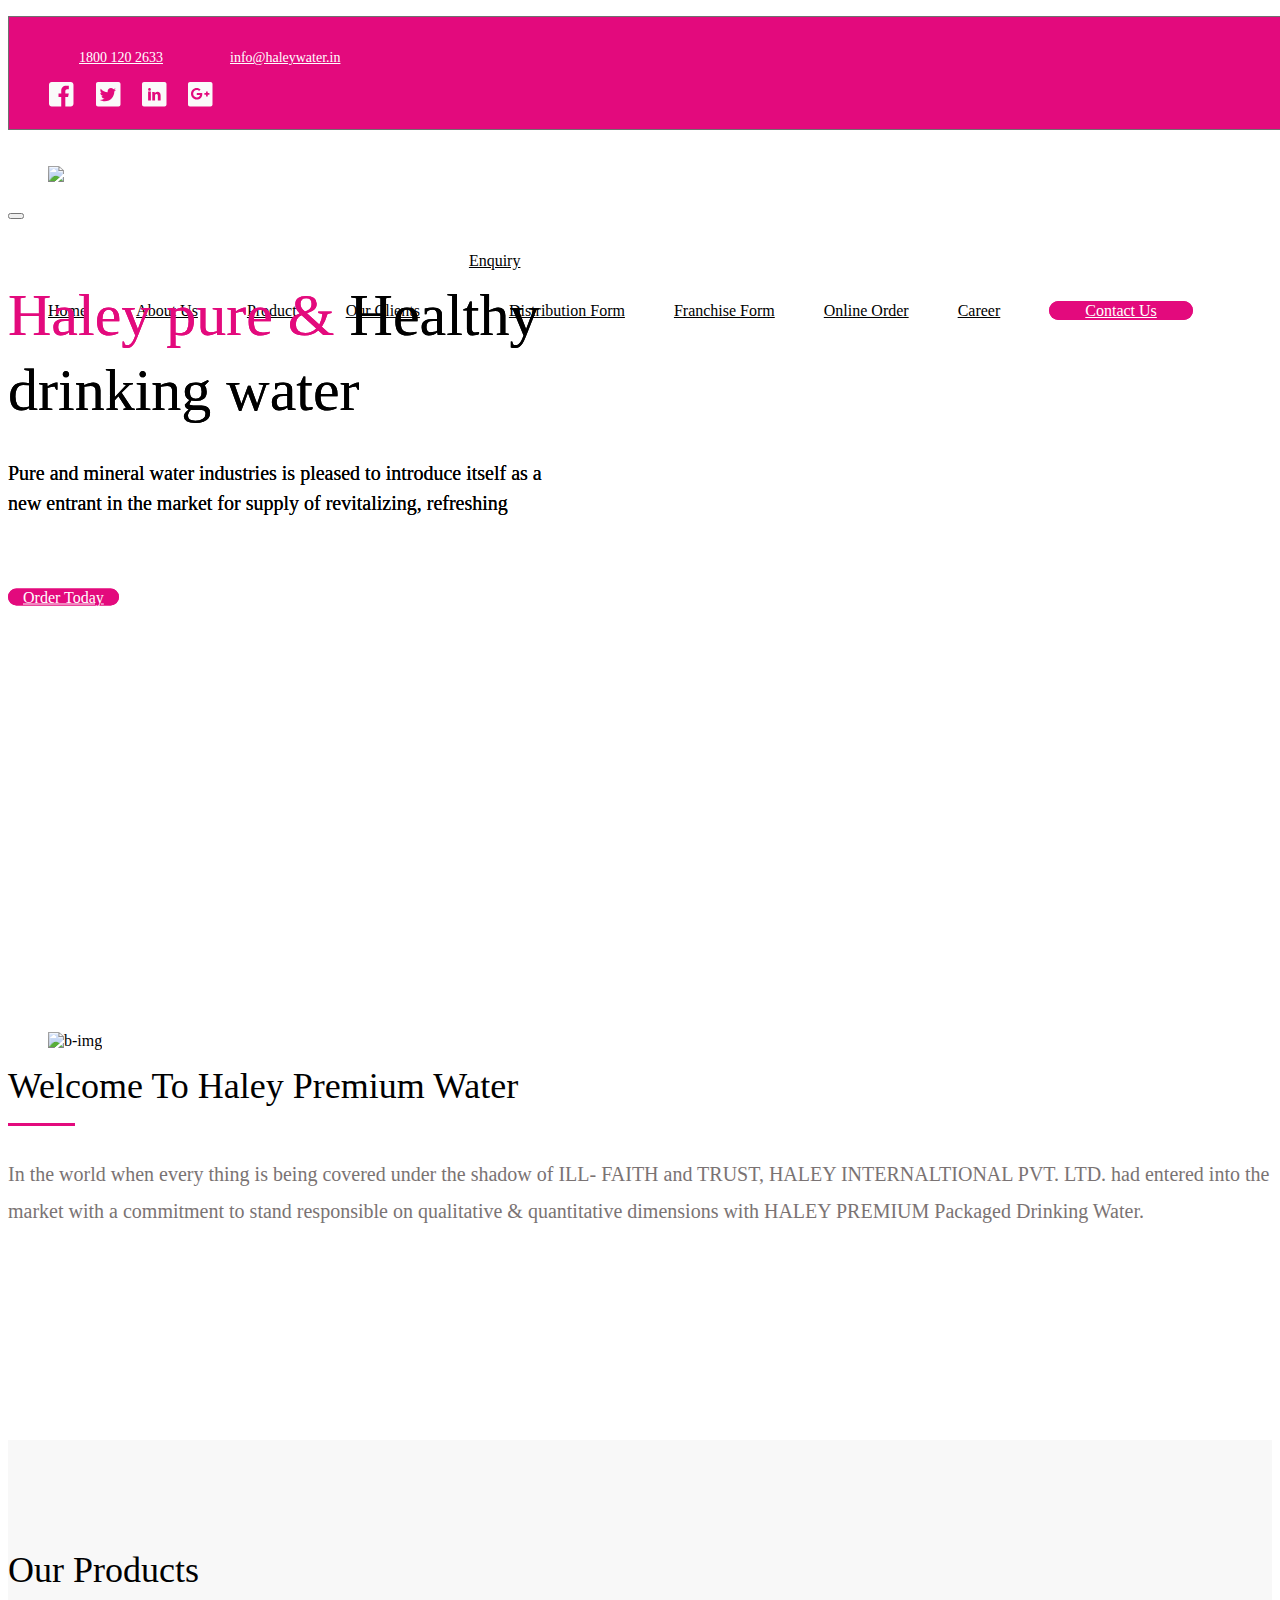
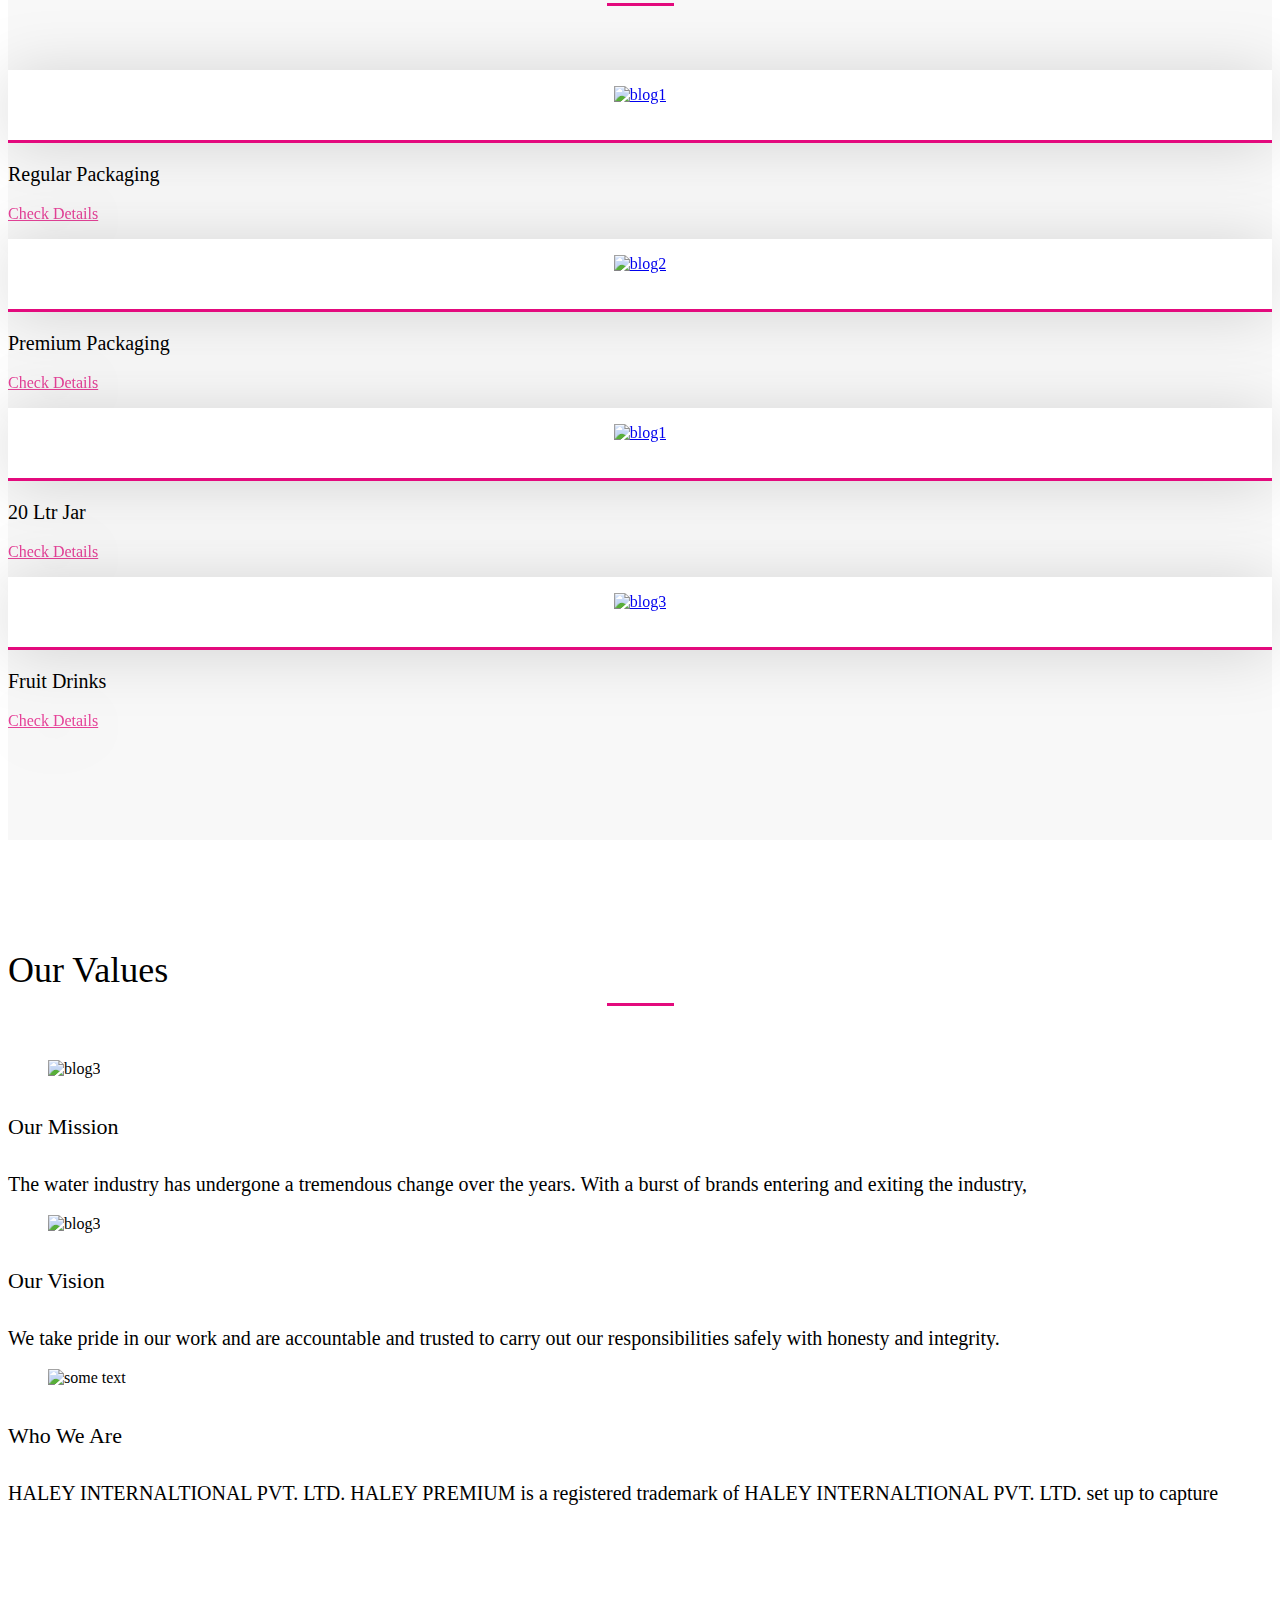
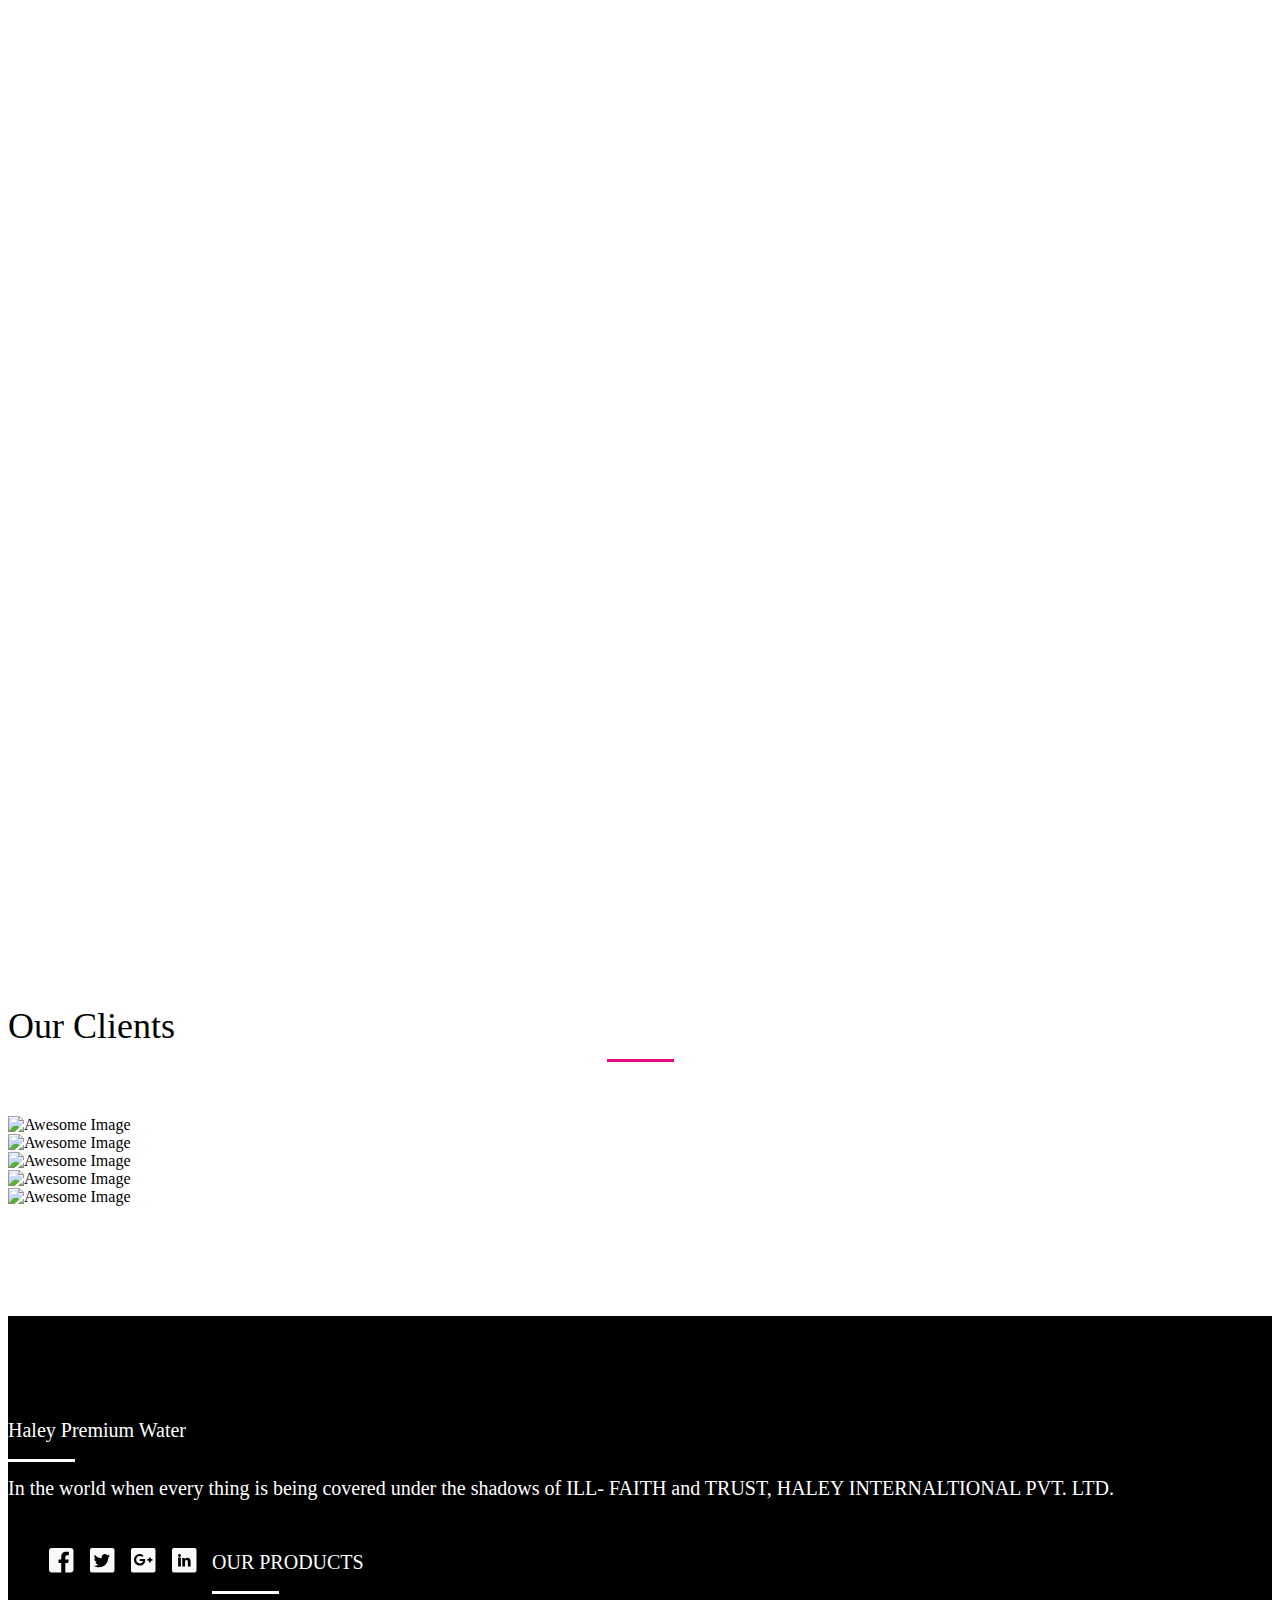
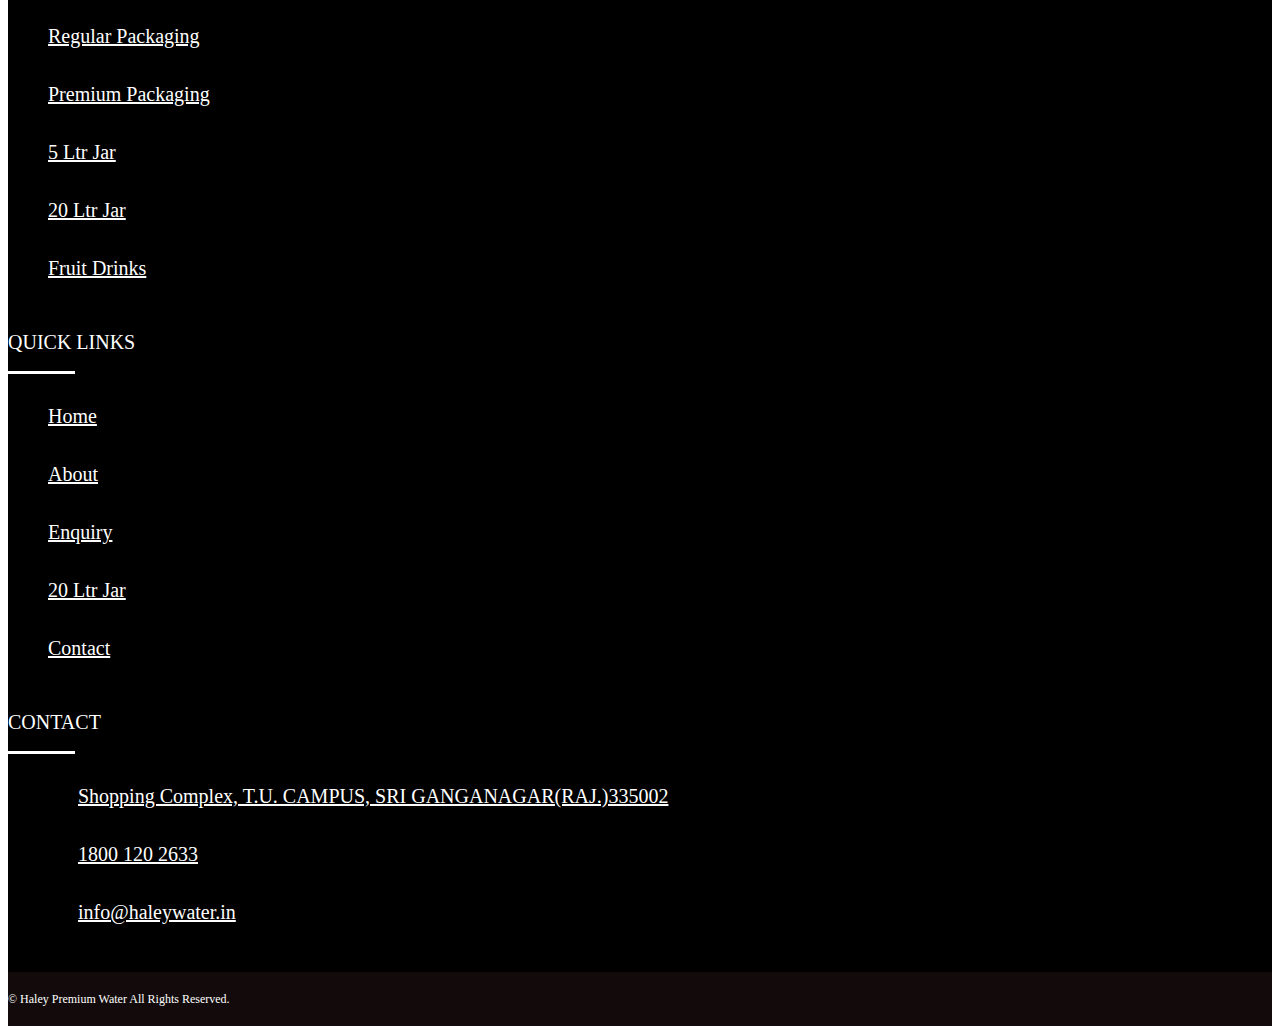
==== commit e5d4a36d: "aaaa" ====
--- a/index.html
+++ b/index.html
@@ -152,13 +152,21 @@
 							<div class="col-md-10 col-sm-10 col-xs-12">
 								<div class="collapse navbar-collapse" id="myNavbar">
 									<ul class="nav navbar-nav list-unstyled bottom-header list-inline pull-right">
-										<li><a href="#">Home</a></li>
-										<li><a href="#">About Us</a></li>
-										<li><a href="#">Product</a></li>
-										<li><a href="#">Our Clients</a></li>
-										<li><a href="#">Enquiry</a></li>
-										<li><a href="#">Career</a></li>
-										<li class="cntct"><a href="#">Contact Us</a></li>
+										<li><a href="index.html">Home</a></li>
+										<li><a href="about-us.html">About Us</a></li>
+										<li><a href="products.html">Product</a></li>
+										<li><a href="our-client.html">Our Clients</a></li>
+										<li class="dropdown">
+											<a class="dropdown-toggle" data-toggle="dropdown" href="#">Enquiry
+											<span class="caret"></span></a>
+											<ul class="dropdown-menu">
+											  <li><a href="distribution.html">Distribution Form</a></li>
+											  <li><a href="franchise.html">Franchise Form</a></li>
+											  <li><a href="online-order.html">Online Order</a></li>
+											</ul>
+										</li>
+										<li><a href="career.html">Career</a></li>
+										<li class="cntct"><a href="contact-us.html">Contact Us</a></li>
 									</ul>
 								</div>
 							</div>
@@ -167,6 +175,7 @@
 				</div>
 			</div>
 			</div>
+	
 	</header>
 	<div id="myCarousel" class="carousel slide" data-ride="carousel">
   <!-- Indicators -->
@@ -174,11 +183,16 @@
     <li data-target="#myCarousel" data-slide-to="0" class="active"></li>
     <li data-target="#myCarousel" data-slide-to="1"></li>
     <li data-target="#myCarousel" data-slide-to="2"></li>
+    <li data-target="#myCarousel" data-slide-to="4"></li>
   </ol>
 
   <!-- Wrapper for slides -->
   <div class="carousel-inner">
-    <div class="item active">
+  <div class="item active">
+      <img src="images/slide3.jpg" alt="Slide 3">
+		</div>
+	
+    <div class="item">
       <img src="images/slider1.jpg" alt="Slide 1" class="animated slideInLeft">
 	  <div class="overlay">
 		<div class="container">	
@@ -211,10 +225,11 @@
 		</div>
 		</div>
     </div>
+	<div class="item">
+      <img src="images/slide4.jpeg" alt="Slide 4">
+    </div>
 
-    <div class="item">
-      <img src="images/slide3.jpg" alt="Slide 3">
-		</div>
+    
     </div>
   </div>
 </div>
--- a/css/style.css
+++ b/css/style.css
@@ -74,8 +74,8 @@
 
 
 footer{background-color:#000;padding:100px 0 0;}
-.ft-menu h6 , .ft-menu p , .ft-menu a,.ft-menu a:link,.ft-menu a:visited{font:20px/28px  'mulisemibold';color:#fff;margin-bottom:30px;display:inline-block;}
-.ft-menu h6:after{content:" ";border-bottom:3px solid #fff;width:67px;height:3px;display:inline-block;position:absolute;left:16px;top:40px;}
+.ft-menu h6 , .ft-menu p , .ft-menu a,.ft-menu a:link,.ft-menu a:visited{font:20px/28px  'mulisemibold';color:#fff;margin-bottom:30px;display:inline-block;position:relative;}
+.ft-menu h6:after{content:" ";border-bottom:3px solid #fff;width:67px;height:3px;display:inline-block;position:absolute;left:0px;top:40px;}
 .ft-menu a:hover,.ft-menu a:focus,.ft-menu a:active{color:#e30a7d;text-decoration:none;}
 .icn ul li:nth-of-type(1){background:url(../images/svg/mapmarker.svg) left top 7px no-repeat;background-size:auto;padding-left:30px;}
 .icn ul li:nth-of-type(2){background:url(../images/svg/phone2.svg) left top 7px no-repeat;background-size:auto;padding-left:30px;}
@@ -91,8 +91,15 @@
 .position-relative{position:relative;}
 .inner-page-banner{background:url(../images/innerpagebanner.jpg)no-repeat center;background-size:cover;}
 .inner-page-banner h1{font:50px/282px 'muliblack';color:#fff;text-align:center;}
+.default-form{filter: drop-shadow(0px 3px 55px rgba(0,0,0,0.15));background:#fff url(../images/2043.jpg)no-repeat center bottom;
+padding:55px 30px;}
+form.default-form{filter: drop-shadow(0px 3px 55px rgba(0,0,0,0.15));background:#fff url(../images/2043.jpg)no-repeat center bottom;
+padding:55px 30px;}
 
-
+form.default-form .form-control{height:auto;border:1px solid #F3EFEF;border-radius:30px;font:16px/24px 'mulilight';color:#A199A1;-webkit-box-shadow: inset 0 0px 0px rgba(0,0,0,.0);box-shadow: inset 0 0px 0px rgba(0,0,0,.0);padding:15px 30px;}
+form.default-form .form-group {margin-bottom: 30px;}
+form.default-form .btn-style-one{border-radius:30px;background:#E30A7D;border:1px solid #E30A7D;color:#fff;font:16px/24px 'mulilight';padding:15px 30px;}
+form.default-form .btn-style-one:hover{background:#FFF;border:1px solid #E30A7D;color:#E30A7D;font:16px/24px 'mulilight';padding:15px 30px;}
 
 @media only screen and (max-width:991px) {
   .bottom-header li {margin-right:20px;}
